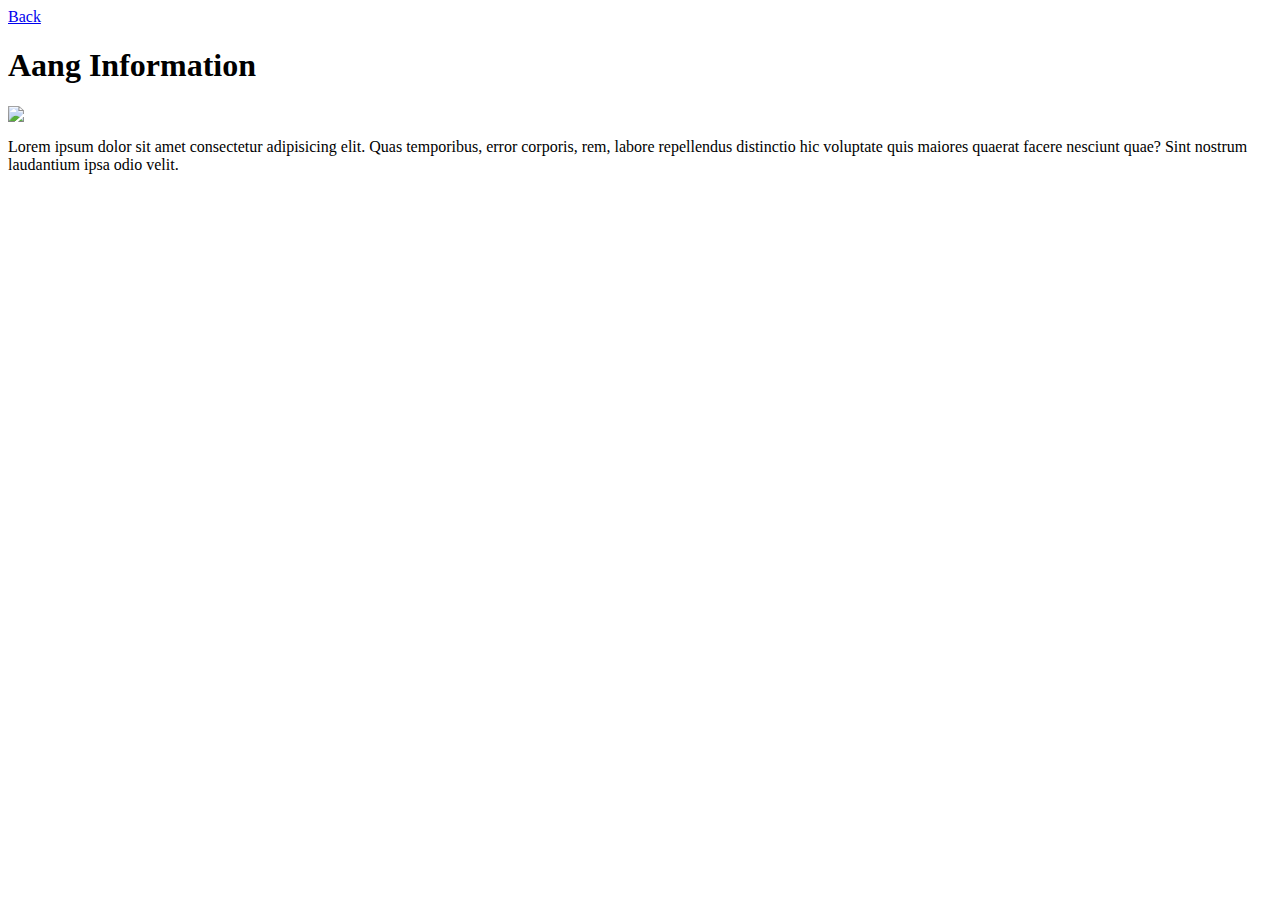
==== aang.html @ 3f96daf8 "Basic draft for all website pages" ====
<html>

<head>
<title>ATLA Aang Info</title>
</head>

<body>
<p><a href="index.html">Back</a></p>
    <h1>Aang Information</h1>
<img src="aang.jfif">
<p>Lorem ipsum dolor sit amet consectetur adipisicing elit. Quas temporibus, error corporis, rem, labore repellendus distinctio hic voluptate quis maiores quaerat facere nesciunt quae? Sint nostrum laudantium ipsa odio velit.</p>
</body>

</html>
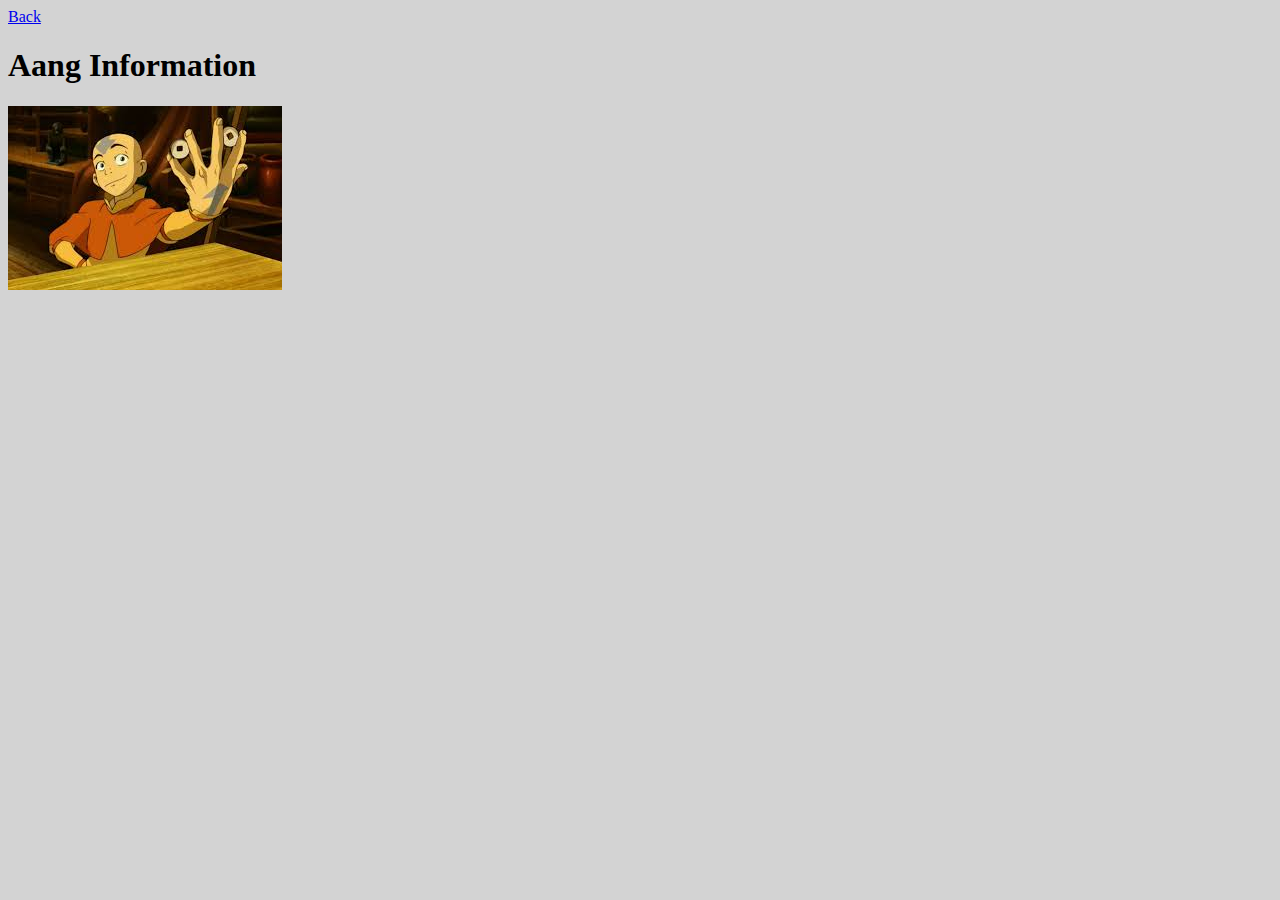
==== commit 07985afd: "Added writing to episodes.html" ====
--- a/aang.html
+++ b/aang.html
@@ -2,13 +2,13 @@
 
 <head>
 <title>ATLA Aang Info</title>
+<link rel="stylesheet" href="style.css">
 </head>
 
 <body>
 <p><a href="index.html">Back</a></p>
     <h1>Aang Information</h1>
 <img src="aang.jfif">
-<p>Lorem ipsum dolor sit amet consectetur adipisicing elit. Quas temporibus, error corporis, rem, labore repellendus distinctio hic voluptate quis maiores quaerat facere nesciunt quae? Sint nostrum laudantium ipsa odio velit.</p>
 </body>
 
 </html>
--- a/style.css
+++ b/style.css
@@ -0,0 +1,24 @@
+p {
+    color: darkslategrey;
+    size: 15px;
+}
+
+.air {
+    color: darkgoldenrod;
+}
+
+.water {
+    color: blue;
+}
+
+.earth {
+    color: green;
+}
+
+.fire {
+    color: red;
+}
+
+body {
+    background-color: lightgray
+}